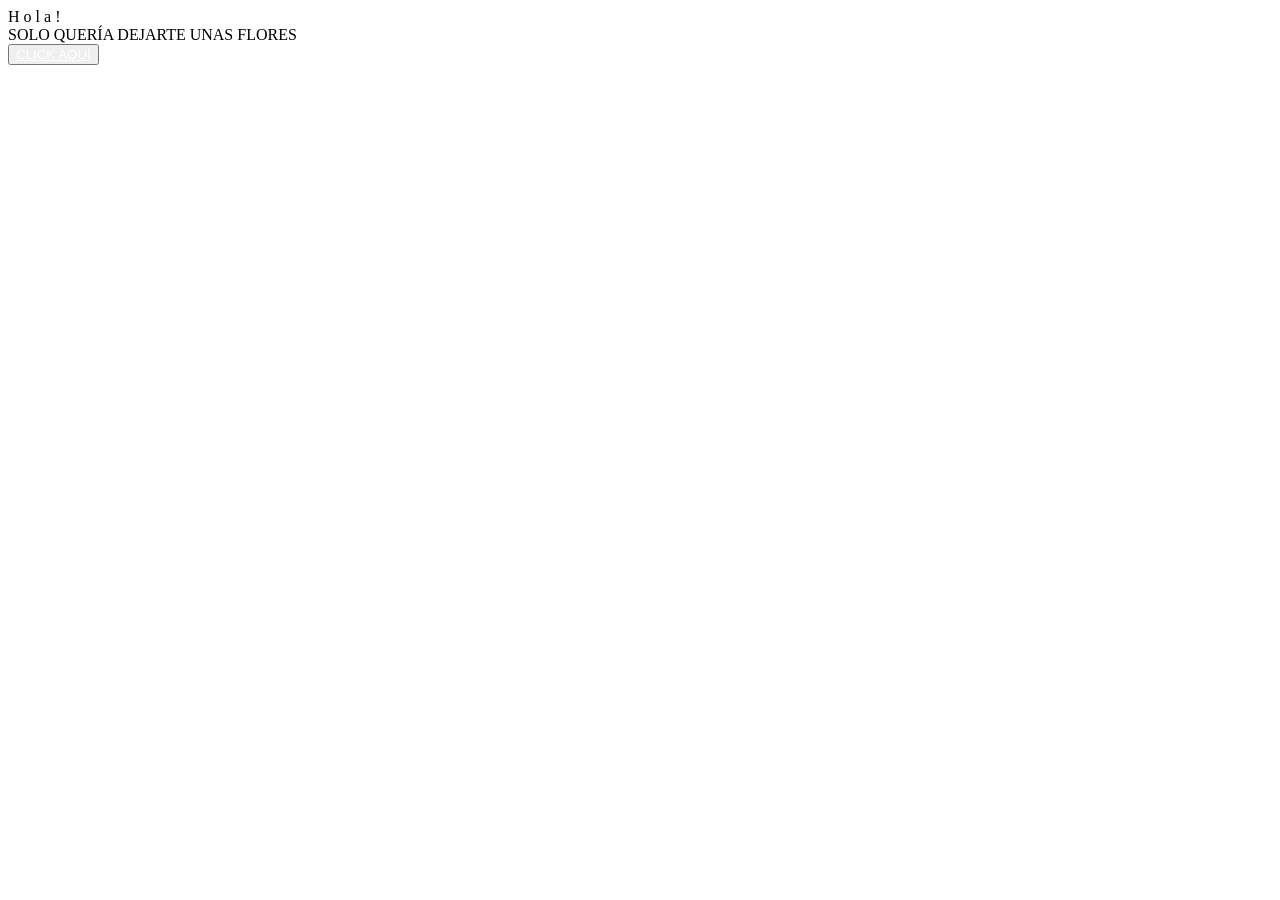
==== index.html @ a26eb7e3 "Crear proyecto" ====
<!DOCTYPE html>
<html lang="es">

<head>
    <meta charset="UTF-8">
    <meta http-equiv="X-UA-Compatible" content="IE=edge">
    <meta name="viewport" content="width=device-width, initial-scale=1.0">
    <link rel="stylesheet" href="css/style.css">
    <link rel="icon" href="img/flowers.png" type="image/x-icon">
    <title>Flowers</title>
</head>

<body>
    <div class="greetings">
        <span>H</span>
        <span>o</span>
        <span>l</span>
        <span>a</span>
        <span>!</span>
    </div>
    <div class="description">
        <span>SOLO QUERÍA DEJARTE UNAS FLORES</span>
    </div>
    <div class="button">
        <button class="botones">
            <a href="flower.html" style="color: #fff;">CLICK AQUÍ</a>
        </button>
    </div>

</body>

</html>
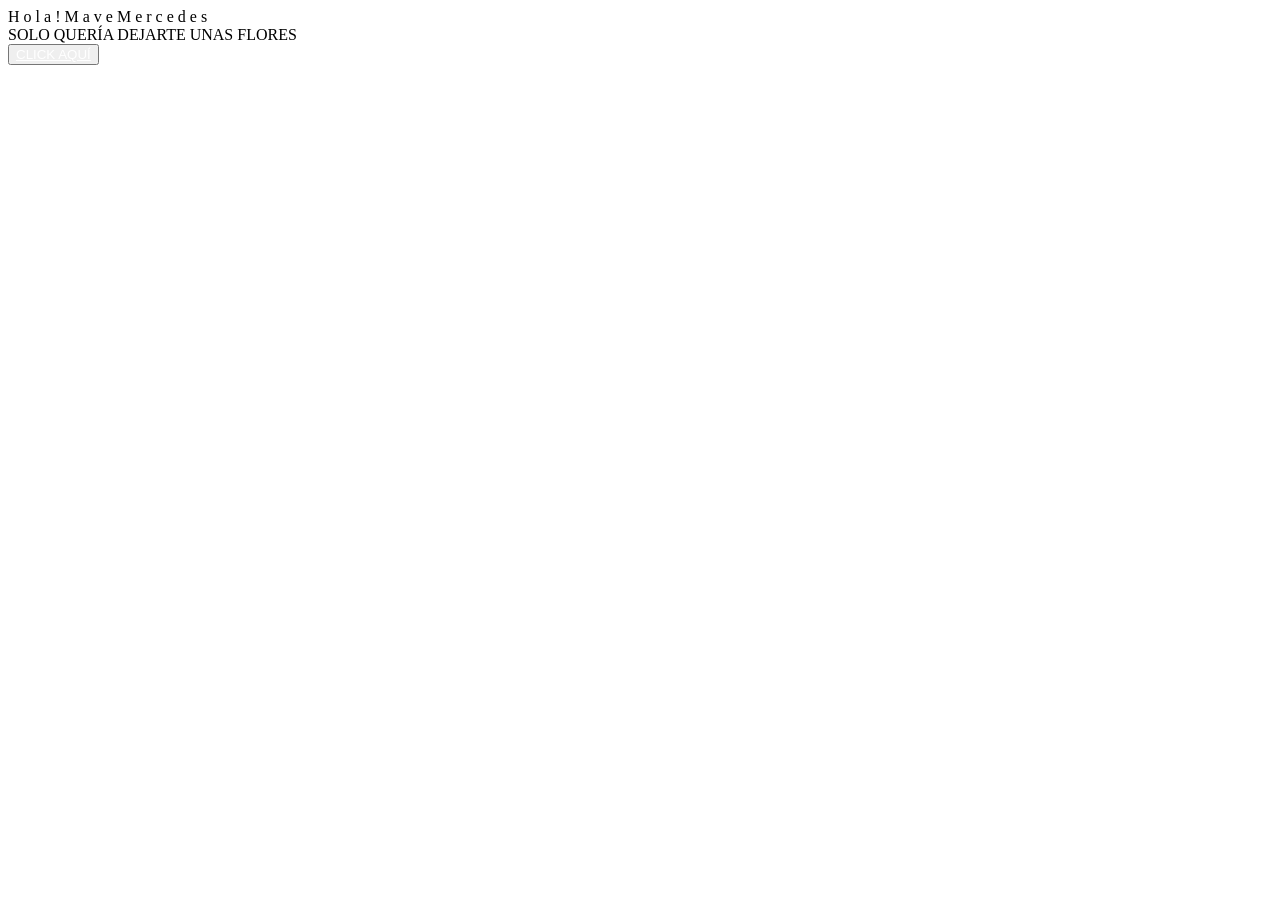
==== commit 48e2222c: "Add 'M' and 'a' to greeting in index.html" ====
--- a/index.html
+++ b/index.html
@@ -17,6 +17,18 @@
         <span>l</span>
         <span>a</span>
         <span>!</span>
+        <span>M</span>
+        <span>a</span>
+        <span>v</span>
+        <span>e</span>
+        <span>M</span>
+        <span>e</span>
+        <span>r</span>
+        <span>c</span>
+        <span>e</span>
+        <span>d</span>
+        <span>e</span>
+        <span>s</span>
     </div>
     <div class="description">
         <span>SOLO QUERÍA DEJARTE UNAS FLORES</span>
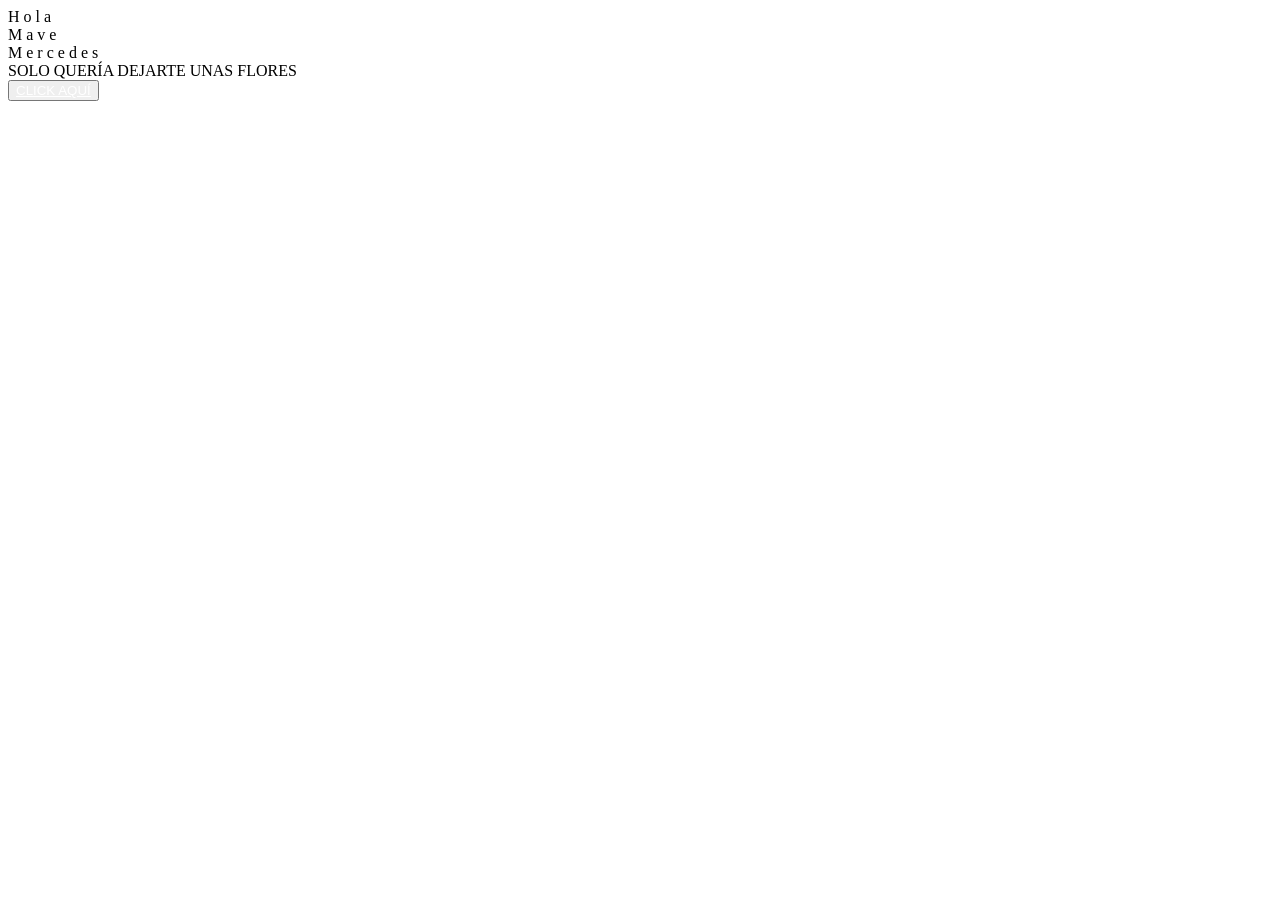
==== commit 0acc2a65: "Add line breaks between spans in index.html" ====
--- a/index.html
+++ b/index.html
@@ -16,11 +16,14 @@
         <span>o</span>
         <span>l</span>
         <span>a</span>
-        <span>!</span>
+        
+        <br>
+        
         <span>M</span>
         <span>a</span>
         <span>v</span>
         <span>e</span>
+        <br>
         <span>M</span>
         <span>e</span>
         <span>r</span>
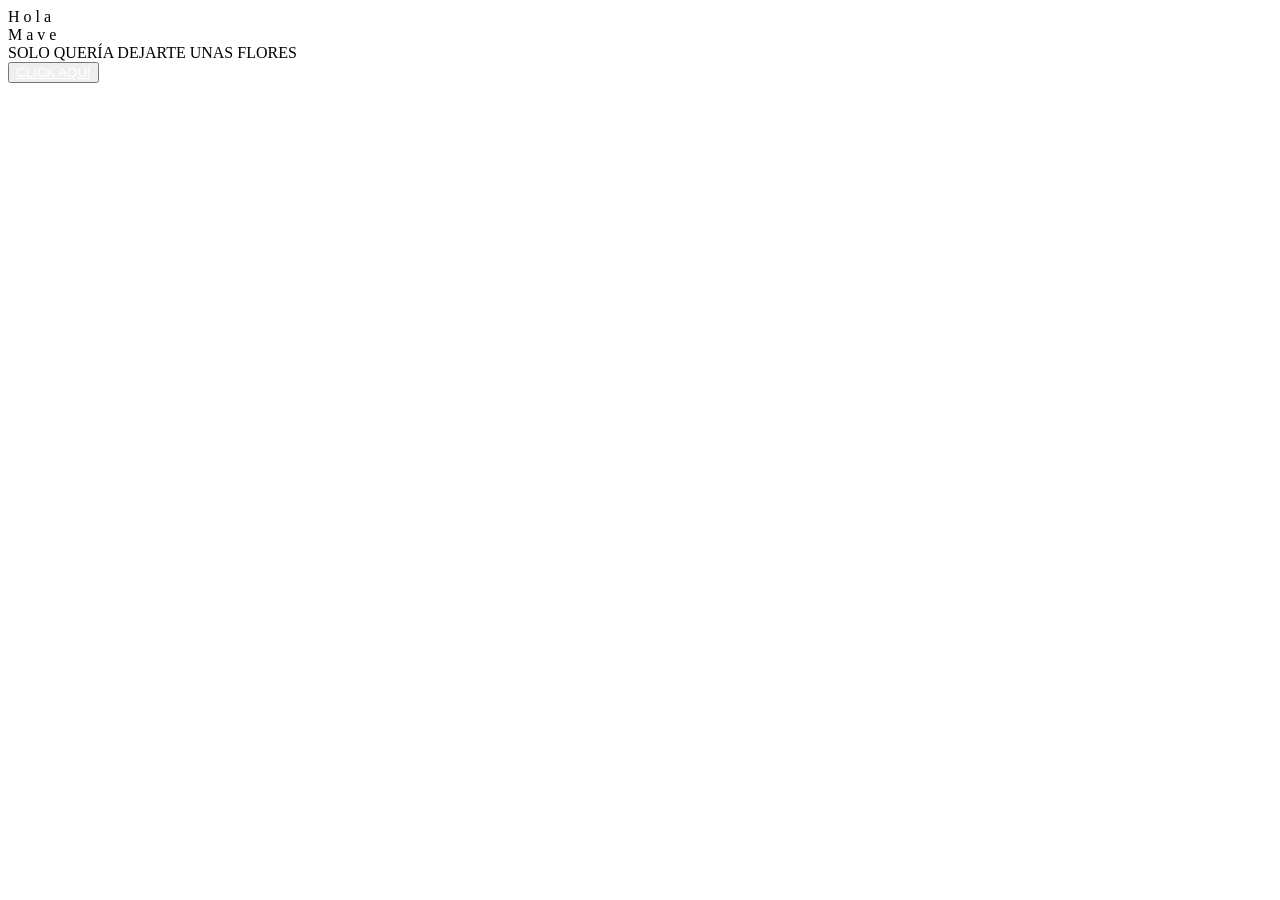
==== commit 5e639618: "Update index.html" ====
--- a/index.html
+++ b/index.html
@@ -16,22 +16,11 @@
         <span>o</span>
         <span>l</span>
         <span>a</span>
-        
         <br>
-        
         <span>M</span>
         <span>a</span>
         <span>v</span>
         <span>e</span>
-        <br>
-        <span>M</span>
-        <span>e</span>
-        <span>r</span>
-        <span>c</span>
-        <span>e</span>
-        <span>d</span>
-        <span>e</span>
-        <span>s</span>
     </div>
     <div class="description">
         <span>SOLO QUERÍA DEJARTE UNAS FLORES</span>
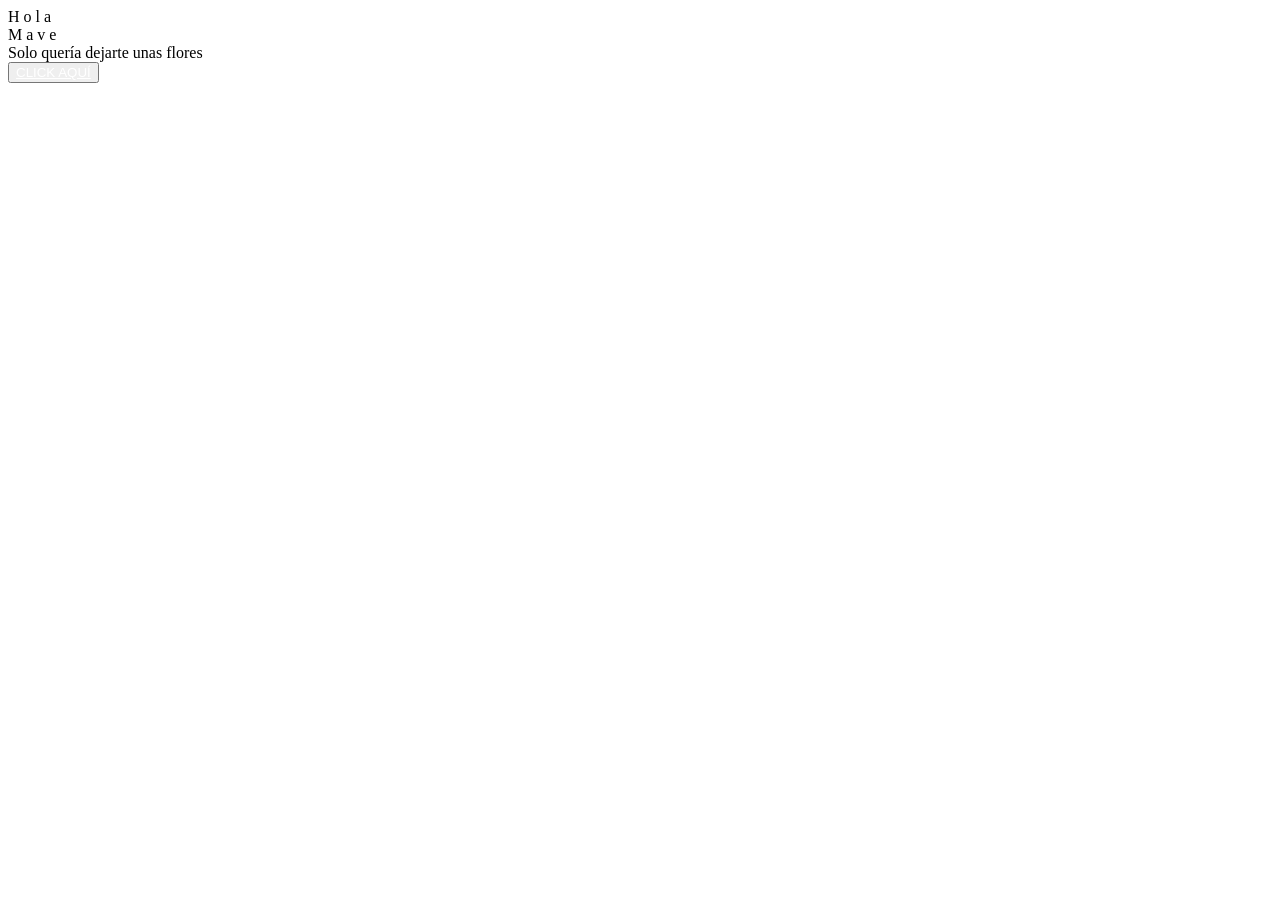
==== commit 449a9db1: "Correct text casing in index.html" ====
--- a/index.html
+++ b/index.html
@@ -23,7 +23,7 @@
         <span>e</span>
     </div>
     <div class="description">
-        <span>SOLO QUERÍA DEJARTE UNAS FLORES</span>
+        <span>Solo quería dejarte unas flores</span>
     </div>
     <div class="button">
         <button class="botones">
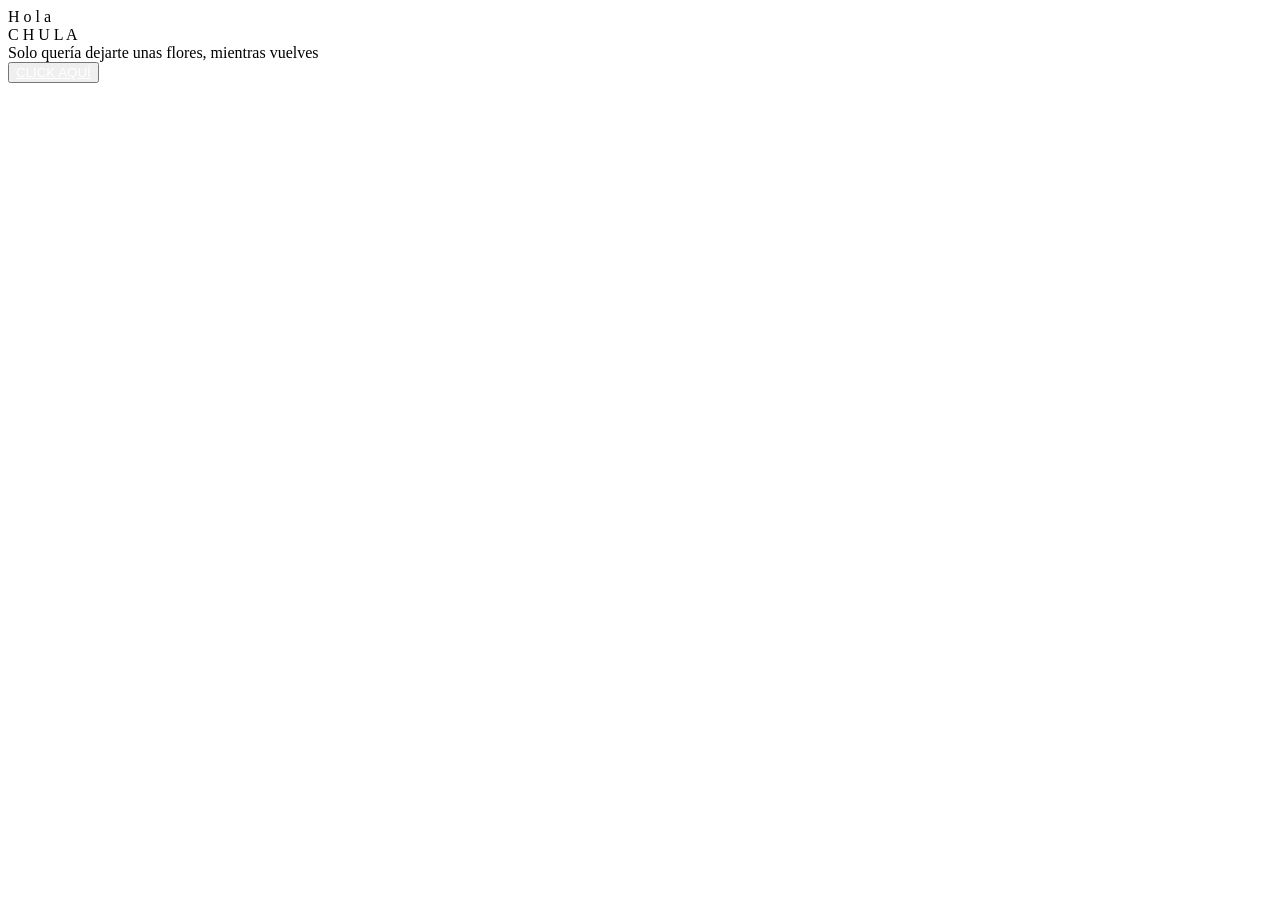
==== commit d92b7898: "Modify greeting and description in index.html Updated the text content and changed the displayed let" ====
--- a/index.html
+++ b/index.html
@@ -17,13 +17,14 @@
         <span>l</span>
         <span>a</span>
         <br>
-        <span>M</span>
-        <span>a</span>
-        <span>v</span>
-        <span>e</span>
+        <span>C</span>
+        <span>H</span>
+        <span>U</span>
+        <span>L</span>
+        <span>A</span>
     </div>
     <div class="description">
-        <span>Solo quería dejarte unas flores</span>
+        <span>Solo quería dejarte unas flores, mientras vuelves</span>
     </div>
     <div class="button">
         <button class="botones">
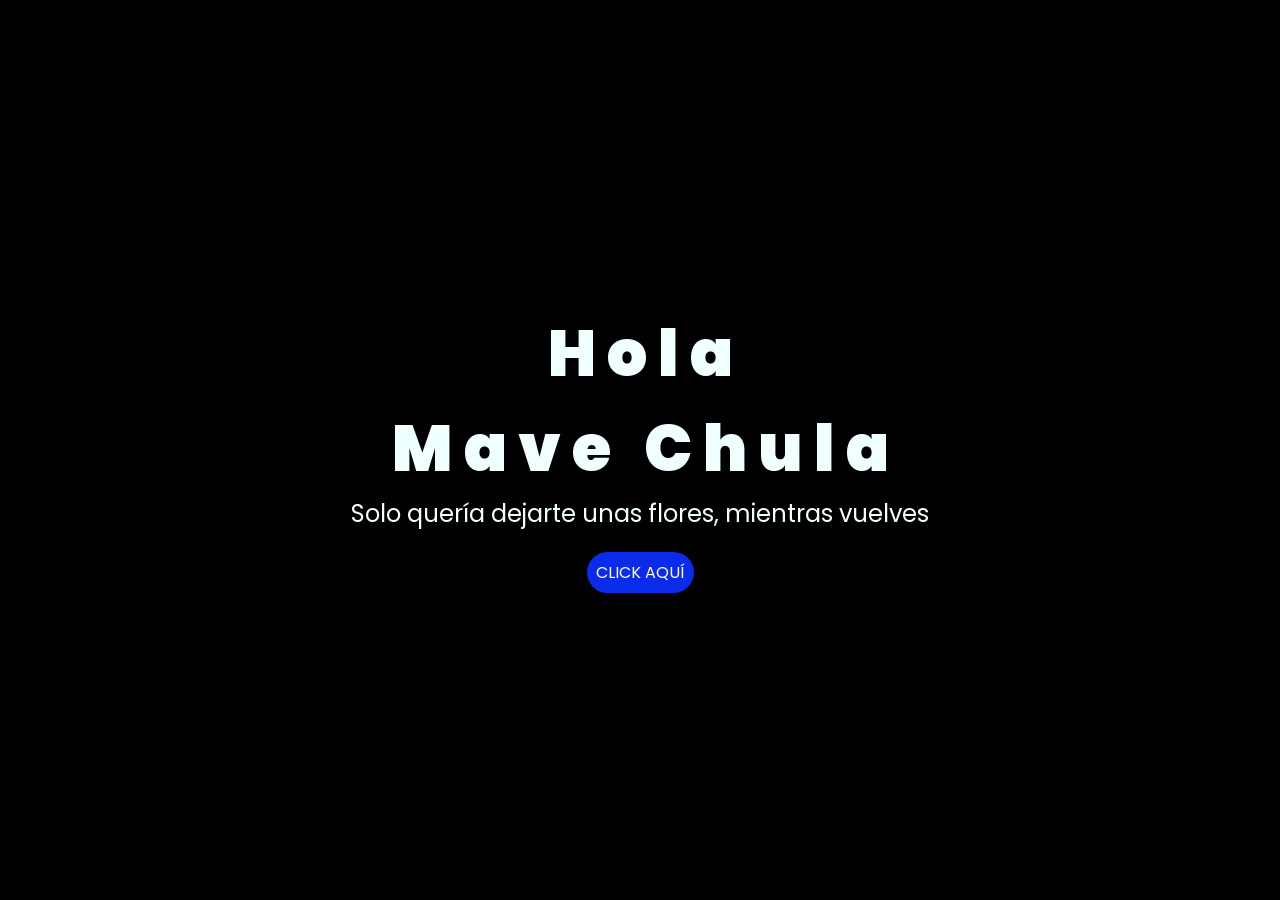
==== commit d3acc850: "Update styles and modify greeting in HTML for improved layout and readability" ====
--- a/index.html
+++ b/index.html
@@ -17,11 +17,16 @@
         <span>l</span>
         <span>a</span>
         <br>
+        <span>M</span>
+        <span>a</span>
+        <span>v</span>
+        <span>e</span>
+        <span>&nbsp;</span>
         <span>C</span>
-        <span>H</span>
-        <span>U</span>
-        <span>L</span>
-        <span>A</span>
+        <span>h</span>
+        <span>u</span>
+        <span>l</span>
+        <span>a</span>
     </div>
     <div class="description">
         <span>Solo quería dejarte unas flores, mientras vuelves</span>
--- a/css/style.css
+++ b/css/style.css
@@ -0,0 +1,100 @@
+@import url('https://fonts.googleapis.com/css2?family=Poppins:ital,wght@0,500;1,900&display=swap');
+*{
+    font-family: 'Poppins',cursive;
+}
+body{
+    margin: 0;
+    color: azure;
+    width: 100%;
+    min-height: 100vh;
+    display: flex;
+    flex-direction: column;
+    align-items: center;
+    justify-content: center;
+    background-color: black;
+    /* padding-top: -30; */
+}
+
+.botones{
+    padding: 9px;
+    border-radius: 80px;
+    background-color: transparent;
+    border: none;
+}
+
+.botones a{
+    background-color: #0a2be9;
+    padding: 9px;
+    border-radius: 80px;
+    -webkit-border-radius: 80px;
+    -moz-border-radius: 80px;
+    -ms-border-radius: 80px;
+    -o-border-radius: 80px;
+
+}
+
+.botones a:focus{
+    background-color: rgb(50, 194, 194);
+}
+
+.greetings{
+    font-size: 4rem;
+    font-weight: 900;
+    text-align: center;
+}
+.greetings > span{
+    animation: glow 2.5s ease-in-out infinite;
+}
+@keyframes glow{
+    0%, 100%{
+        color: #fff;
+        text-shadow: 0 0 12px #39c6d6, 0 0 50px #39c6d6, 0 0 100px #39c6d6;
+    }
+    10%, 90%{
+        color: #111;
+        text-shadow: none;
+    }
+}
+.greetings > span:nth-child(2){
+    animation-delay: .2s ;
+}
+.greetings > span:nth-child(3){
+    animation-delay: .4s ;
+}
+.greetings > span:nth-child(4){
+    animation-delay: .6s;
+}
+.greetings > span:nth-child(5){
+    animation-delay: .8s;
+}
+.greetings > span:nth-child(6){
+    animation-delay: 1s;
+}
+
+.description{
+    font-size: 1.5rem;
+    margin-bottom: 20px;
+    text-align: center;
+}
+
+.button a{
+    text-decoration: none;
+    font-size: 1rem;
+    color: #111;
+}
+
+@media screen and (max-width:574px){
+    .greetings{
+        display: block;
+        font-size: 4rem;
+        font-weight: 800;
+        text-align: center;
+    }
+    .description{
+        font-size: 2rem;
+    }
+    
+    .button a{
+        font-size: 1rem;
+    }
+}
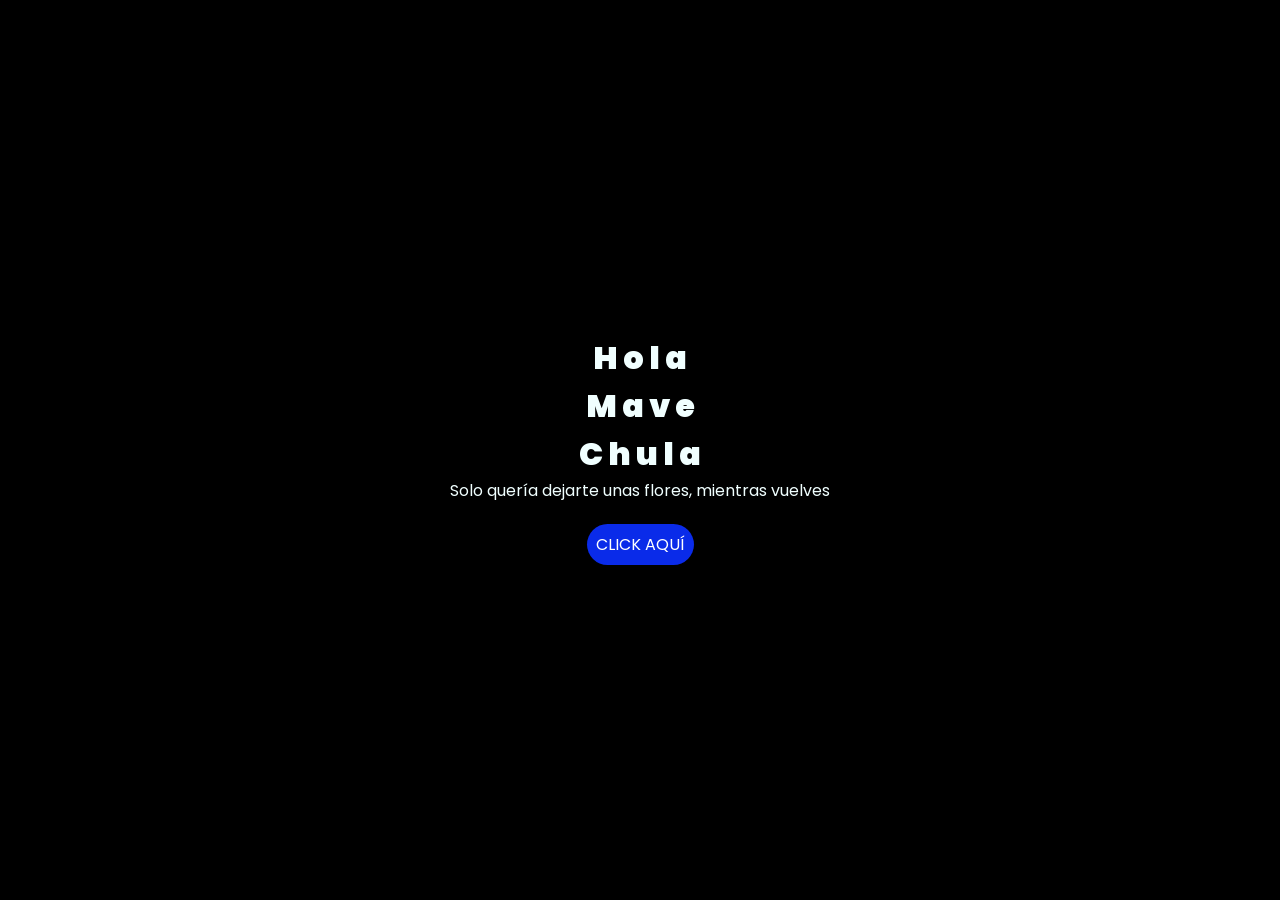
==== commit baa9a8bb: "Adjust font sizes in CSS for greetings and description; update HTML for spacing" ====
--- a/index.html
+++ b/index.html
@@ -21,7 +21,7 @@
         <span>a</span>
         <span>v</span>
         <span>e</span>
-        <span>&nbsp;</span>
+        <br>
         <span>C</span>
         <span>h</span>
         <span>u</span>
--- a/css/style.css
+++ b/css/style.css
@@ -38,7 +38,7 @@
 }
 
 .greetings{
-    font-size: 4rem;
+    font-size: 2rem;
     font-weight: 900;
     text-align: center;
 }
@@ -51,7 +51,7 @@
         text-shadow: 0 0 12px #39c6d6, 0 0 50px #39c6d6, 0 0 100px #39c6d6;
     }
     10%, 90%{
-        color: #111;
+        color: #888;
         text-shadow: none;
     }
 }
@@ -72,7 +72,7 @@
 }
 
 .description{
-    font-size: 1.5rem;
+    font-size: 1rem;
     margin-bottom: 20px;
     text-align: center;
 }
